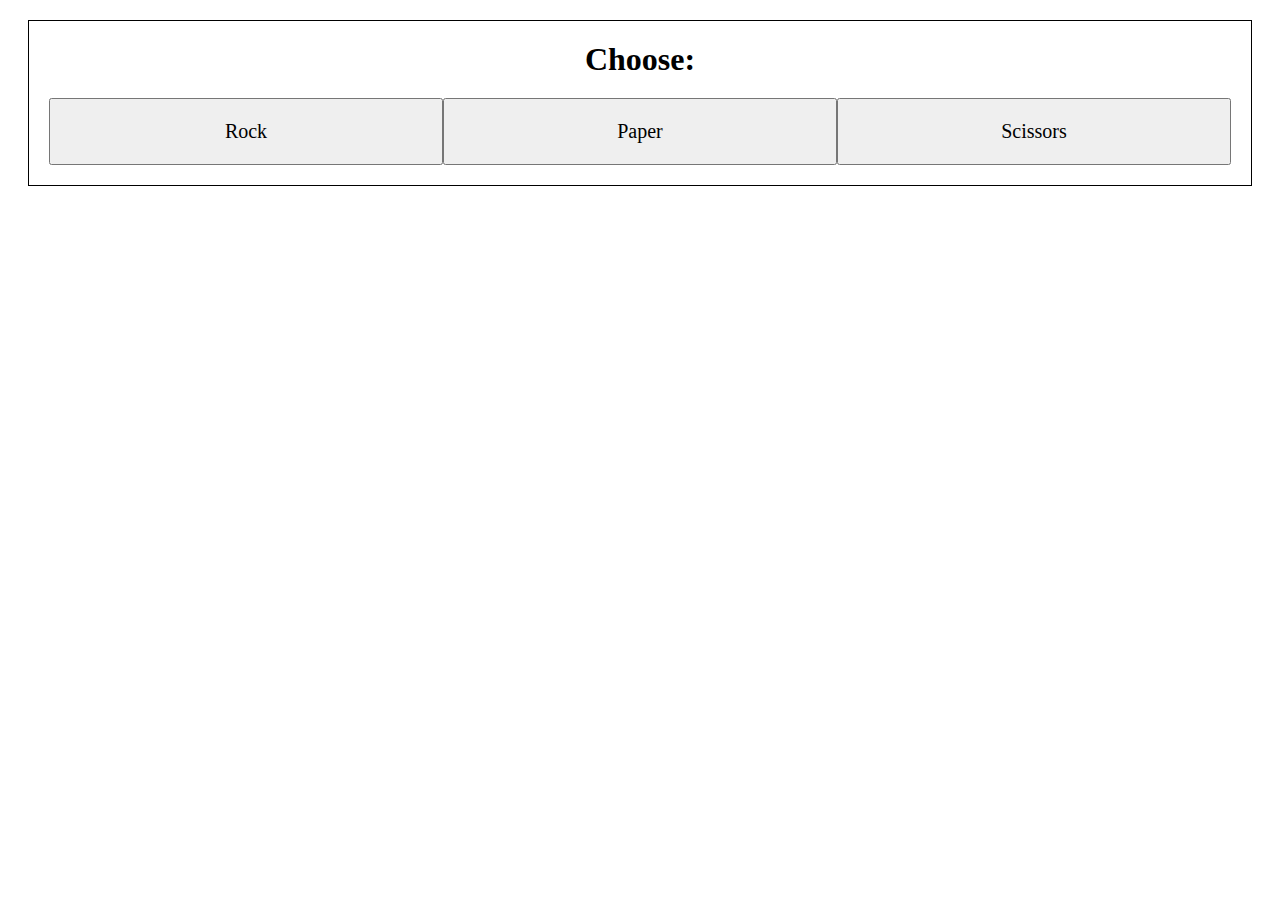
==== index.html @ 196ba382 "Change name of main HTML file" ====
<!DOCTYPE html>
<html lang="en">
<head>
    <meta charset="UTF-8">
    <meta name="viewport" content="width=device-width, initial-scale=1.0">
    <title>Rock Paper Scissors</title>
    <link rel="stylesheet" href="style.css">
    <script src="main.js"></script>
</head>
<body>
    <div id="result"><!--results of the game--></div>
    <div id="bid">
        <h1>Choose:</h1>
        <div id="choices">
            <button id="rock">Rock</button>
            <button id="paper">Paper</button>
            <button id="scissors">Scissors</button>
        </div>
    </div>
</body>
</html>
---- style.css ----
/*
#result {
}
*/
#bid {
    border:1px solid black;
    margin:20px;
    padding:20px;
    text-align:center;
}
#bid h1 {
    padding:0px;
    margin:0px;
    padding-bottom:20px;
}
#choices {
    display:grid;
    grid-template-columns: 1fr 1fr 1fr;
    padding:auto;
}
button {
    font-size:20px;
    font-family:Georgia;
    padding:20px;
}
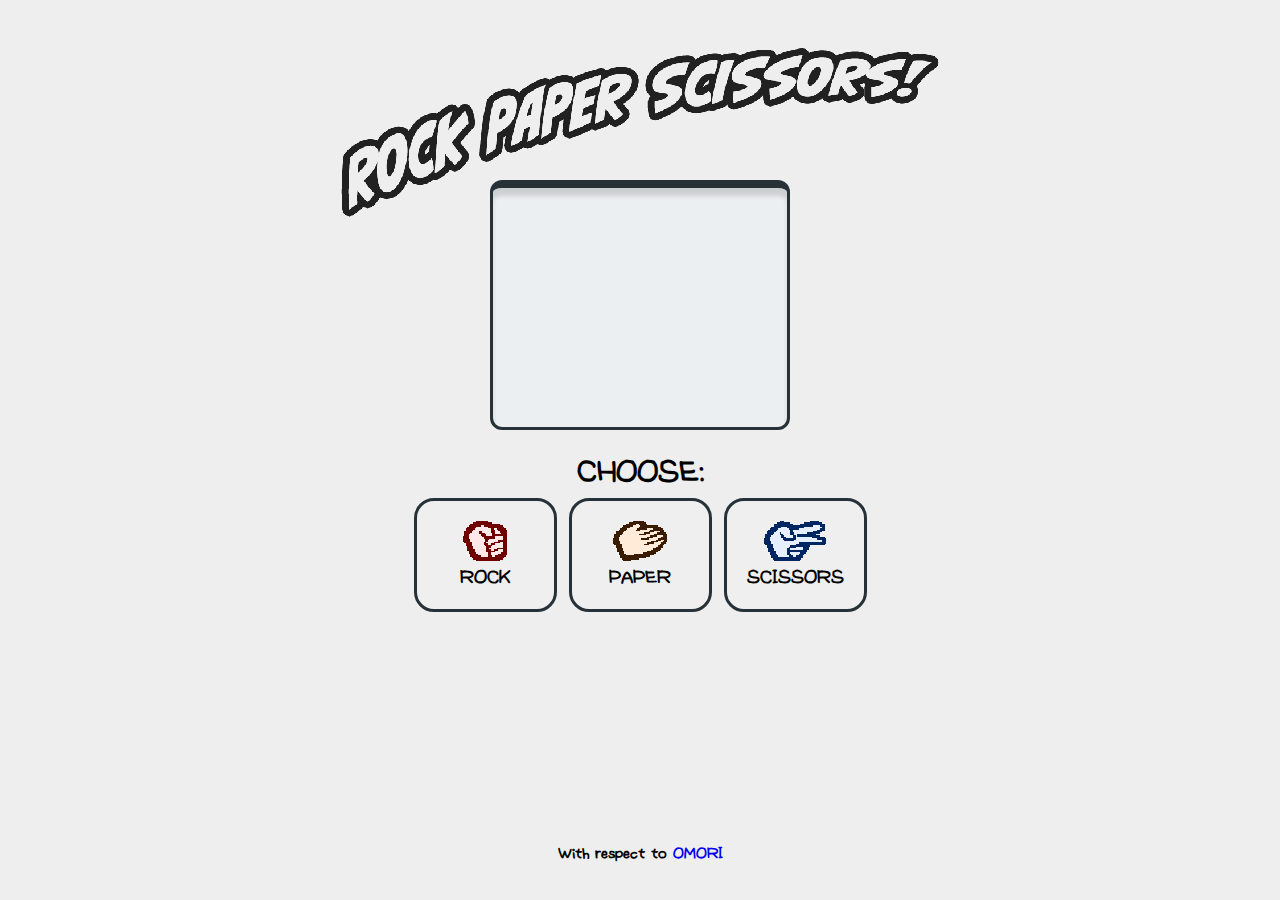
==== commit 0b50f3d1: "Add style" ====
--- a/index.html
+++ b/index.html
@@ -8,14 +8,27 @@
     <script src="main.js"></script>
 </head>
 <body>
-    <div id="result"><!--results of the game--></div>
-    <div id="bid">
-        <h1>Choose:</h1>
-        <div id="choices">
-            <button id="rock">Rock</button>
-            <button id="paper">Paper</button>
-            <button id="scissors">Scissors</button>
+    <div class="container">
+        <img class="logo" src="img/logo.png" alt="Rock paper scissors">
+        <div class="screen">
+            <div class="pieces">
+                <img class="piece" id="player-piece">
+                <img class="piece" id="cpu-piece">
+            </div>
+            <div class="results">
+                <div id="result-desc"><!--outcome description--></div>
+                <div id="result"><!--results of the game--></div>
+            </div>
         </div>
+        <div id="bid">
+            <h1 class="choose">Choose:</h1>
+            <div id="choices">
+                <button class="choice" id="rock"><img src="img/rock.png" alt="Rock">Rock</button>
+                <button class="choice" id="paper"><img src="img/paper.png" alt="Rock">Paper</button>
+                <button class="choice" id="scissors"><img src="img/scissors.png" alt="Rock">Scissors</button>
+            </div>
+        </div>
+        <p class="footer">With respect to <a href="https://www.omori-game.com/" target="_blank">OMORI</a></p>
     </div>
 </body>
 </html>--- a/style.css
+++ b/style.css
@@ -1,25 +1,156 @@
-/*
+* {
+    margin: 0;
+    padding: 0;
+    box-sizing: border-box;
+}
+
+@font-face {
+    font-family: "Rako";
+    font-style: normal;
+    font-weight: normal;
+    src: url("fonts/rako.ttf");
+    font-display: swap;
+}
+
+a {
+    text-decoration: none;
+}
+
+/* adapted from https://stackoverflow.com/questions/14068103 */
+img { 
+    image-rendering: optimizeSpeed;
+    image-rendering: -moz-crisp-edges;
+    image-rendering: -o-crisp-edges;
+    image-rendering: -webkit-optimize-contrast;
+    image-rendering: pixelated;
+    image-rendering: optimize-contrast;
+    -ms-interpolation-mode: nearest-neighbor;
+}
+
+body {
+    background-color: #eeeeee;
+}
+
+.container {
+    display: flex;
+    flex-flow: column wrap;
+    align-items: center;
+    min-height: 100vh;
+}
+
+.logo {
+    width: 600px;
+}
+
+.screen {
+    width: 300px;
+    height: 250px;
+    margin: -48px 0 12px;
+    display: flex;
+    flex-flow: column wrap;
+    align-content: center;
+    justify-content: space-around;
+    border: 3px solid #263238;
+    border-top: 8px solid #263238;
+    box-shadow: inset 0px 8px 4px #00000022;
+    border-radius: 12px;
+    background-color: #ECEFF1;
+}
+
+.pieces {
+    width: 250px;
+    display: flex;
+    flex-flow: row nowrap;
+    justify-content: space-around;
+}
+
+.piece {
+    height: 56px;
+}
+
+#cpu-piece {
+    -webkit-transform: scaleX(-1);
+    transform: scaleX(-1);    
+}
+
+#result-desc {
+    font: 22px "Rako", sans-serif;
+    font-weight: bold;
+    text-align: center;
+}
+
 #result {
+    font: 48px "Rako", sans-serif;
+    font-weight: bold;
+    text-align: center;
 }
-*/
+
 #bid {
-    border:1px solid black;
-    margin:20px;
-    padding:20px;
-    text-align:center;
+    display: flex;
+    flex-flow: column wrap;
+    margin: 24px;
+    text-align: center;
+    flex-grow: 1;
 }
+
+.choose {
+    font: 36px "Rako", sans-serif;
+    font-weight: bold;
+    text-transform: uppercase;
+    line-height: 12px;
+}
+
+#choices {
+    display: grid;
+    grid-template-columns: 1fr 1fr 1fr;
+    gap: 12px;
+}
+
+.choice {
+    display: flex;
+    flex-flow: column wrap;
+    gap: 4px;
+    align-items: center;
+    justify-content: center;
+    font: 22px "Rako", sans-serif;
+    font-weight: bold;
+    text-transform: uppercase;
+    border: 3px solid #263238;
+    border-radius: 20px;
+    transition: 0.2s background-color;
+    cursor: pointer;
+}
+
+#rock:hover {
+    background-color: #FFEBEE;
+}
+
+#paper:hover {
+    background-color: #FFFDE7;
+}
+
+#scissors:hover {
+    background-color: #E3F2FD;
+}
+
+.choice img {
+    height: 40px;
+}
+
 #bid h1 {
     padding:0px;
     margin:0px;
     padding-bottom:20px;
 }
-#choices {
-    display:grid;
-    grid-template-columns: 1fr 1fr 1fr;
-    padding:auto;
-}
+
 button {
     font-size:20px;
     font-family:Georgia;
     padding:20px;
+}
+
+.footer {
+    font: 18px "Rako", sans-serif;
+    font-weight: bold;
+    margin: 36px;
 }